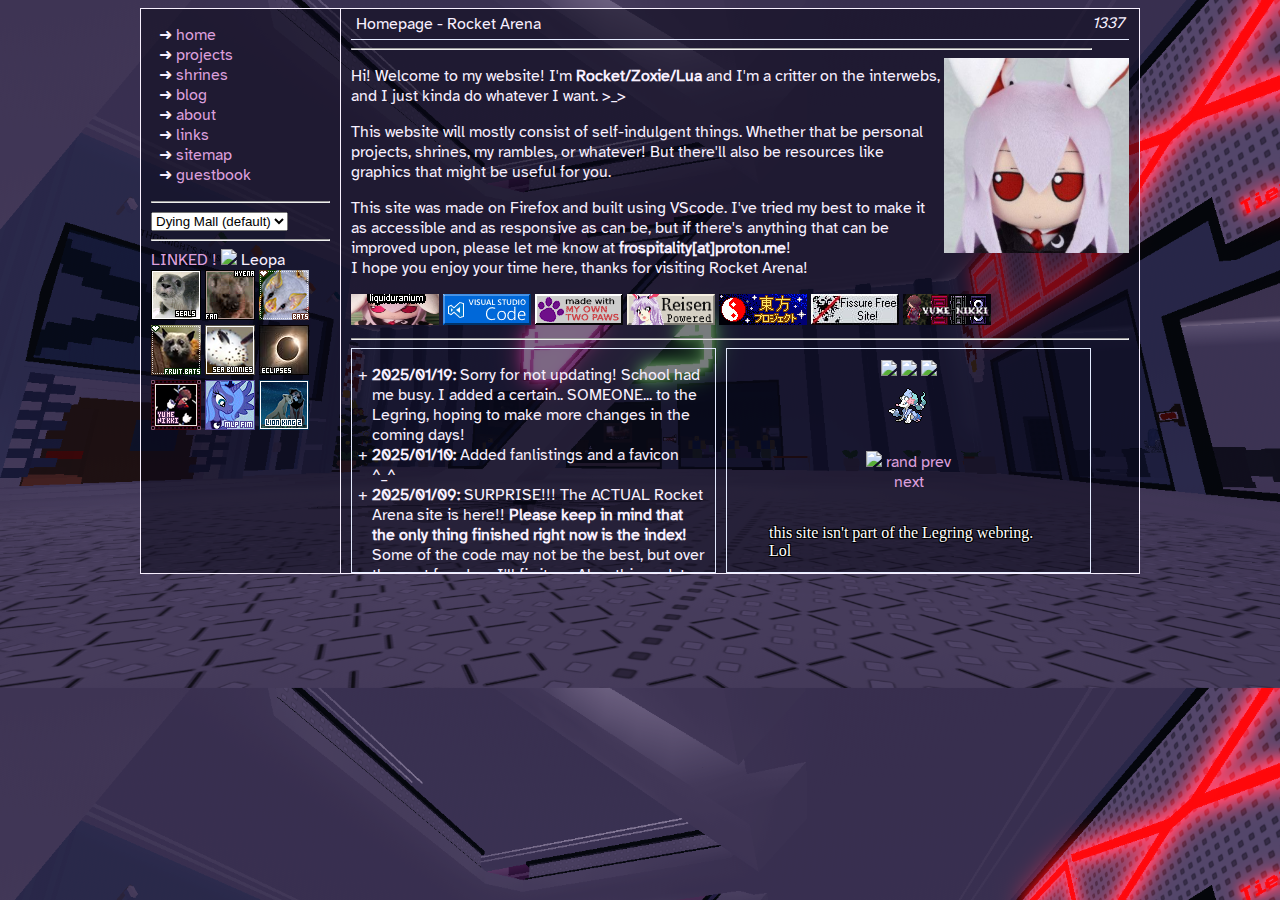
==== index.html @ 942c2444 "Update the log" ====
<!-- 
  _._     _,-'""`-._
(,-.`._,'(       |\`-/|
    `-.-' \ )-`( , o o)
          `-    \`_`"'-
    hi! welcome to my source code. you're free to do whatever here, even if it's just observing ^u^
    do you see anything buggy? is my code unstable? is there anything I could improve upon? then contact me! feedback is important ^_^
    thank you!
-->
<!DOCTYPE html>
<html lang="en">
<head>
    <title>home ┆ Rocket Arena</title>
    <meta charset="UTF-8">
    <meta name="viewport" content="width=device-width, initial-scale=1.0">
    <meta name="robots" content="noindex, nofollow">
    <link rel="shortcut icon" href="img/favicon.gif" type="image/gif">
    <link rel="stylesheet" type="text/css" href="style.css">
    <link rel="stylesheet" type="text/css" href="themes/main.css">
    <link rel="alternate stylesheet" type="text/css" media="screen" title="frozen-edge" href="themes/frozen.css">
    <link rel="alternate stylesheet" type="text/css" media="screen" title="autumnal-resolute" href="themes/autumnal.css">
    <link rel="stylesheet" href="https://demgoze.nekoweb.org/kawaii/usagiring/usagimimi.css"/>
    <link rel="stylesheet"
    href="https://axefiend.neocities.org/plushring/webring.css">
    <link rel="stylesheet" href="https://electric-tenshi.nekoweb.org/yumering/yumering.css">
    <link rel="stylesheet" href="https://liquiduranium.github.io/webring/onionring.css">
    <style>
        nav ul {
            list-style: none;
            padding-left: 25px;
        }
        nav ul li {
            list-style-type: "➜ ";
        }
        nav ul li a {
            transition: 0.2s;
            margin-left: 0;
            text-decoration: none;
        }
        nav ul li a:hover {
            padding-left: 15px;
        }
        .wrapper:first-of-type {
            max-width: 1000px;
        }
        #updates ul {
            padding-left: 10px; 
            list-style: none;
        }
        #updates ul li {
            list-style-type: '+ '
        }
        @media screen and (max-width:800px) {
        #reisen {
            display: block;
            margin-left: auto;
            margin-right: auto;
            float: none !important;
        }
        #abtflex {
            flex-direction: column;
    }
    }
    </style>
    <script src="styleswitch.js" type="text/javascript">
    /***********************************************
    * Style Sheet Switcher v1.1- © Dynamic Drive DHTML code library (www.dynamicdrive.com)
    * This notice MUST stay intact for legal use
    * Visit Dynamic Drive at http://www.dynamicdrive.com/ for this script and 100s more
    ***********************************************/
    </script>
</head>
<body> 
    <div class="wrapper">
        <div class="box">
            <nav>
                <ul>
                    <li><a href="home">home</a></li>
                    <li><a href="projects.html">projects</a></li>
                    <li><a href="shrines.html">shrines</a></li>
                    <li><a href="blog.html">blog</a></li>
                    <li><a href="about.html">about</a></li>
                    <li><a href="links.html">links</a></li>
                    <li><a href="sitemap.html">sitemap</a></li>
                    <li><a href="https://zoxie.atabook.org/">guestbook</a></li>
                </ul>
            </nav>
            <hr>
            <form id="switchform">
                <select name="switchcontrol" size="1" onChange="chooseStyle(this.options[this.selectedIndex].value, 60)">
                    <option value="none" selected="selected">Dying Mall (default)</option>
                    <option value="frozen-edge">Frozen Edge</option>
                    <option value="autumnal-resolute">Autumnal Resolute</option>
                </select>
            </form>
            <hr>
            <a href="https://macaque.neocities.org/trickyfox/">LINKED !</a> <img src="https://i.imgur.com/Y9qYZyq.png"> Leopa
            <a href="https://gryffindors.com/lindy/seals/"><img src="img/fanlistings/seal.png" alt="A seal"></a>
            <a href="https://heartofsnow.net/hyena/"><img src="img/fanlistings/hyena.gif" alt="Hyena with the text Hyena Fan"></a>
            <a href="https://fan.wings.nu/bats/"><img src="img/fanlistings/bats.png" alt="A bat"></a>
            <a href="https://fan.wings.nu/fruitbats/index.php"><img src="img/fanlistings/fruitbat.png" alt="A fruit bat"></a>
            <a href="https://fan.wings.nu/seabunnies/index.php"><img src="img/fanlistings/seabun.png" alt="A sea bunny"></a>
            <a href="https://precious-memory.net/nature/eclipses/"><img src="img/fanlistings/eclipse.jpg" alt="An eclipse"></a>
            <a href="https://zanarkand.neocities.org/stardust/yume/fl"><img src="img/fanlistings/yn.png" alt="Madotsuki from Yume Nikki with flowers"></a>
            <a href="https://fanimated.net/mylittlepony/index.php"><img src="img/fanlistings/luna.gif" alt="Princess Luna from My little pony friendship is magic"></a>
            <a href="https://fanimated.net/pride/"><img src="img/fanlistings/tlk2.png" alt="Kiara and Kovu from The Lion King 2"></a>
        </div>
        <div class="box">
            <div class="title">Homepage - Rocket Arena <p style="float: right; margin-top: -1px; font-style: italic;" id="quote">There should be something here, but I think I ate it</p>
            </div>
            <hr style="color: transparent;">
            <img src="img/reisen.png" onclick="playAudio()" width="185" style="float: right;" id="reisen" alt="A fumo of Reisen Udongein Inaba from Touhou">
            <p>Hi! Welcome to my website! I'm <b>Rocket/Zoxie/Lua</b> and I'm a critter on the interwebs, and I just kinda do whatever I want. <span aria-label="hidden">>_></span><br> <p>This website will mostly consist of self-indulgent things. Whether that be personal projects, shrines, my rambles, or whatever! But there'll also be resources like graphics that might be useful for you.</p>
            <p>This site was made on Firefox and built using VScode. I've tried my best to make it as accessible and as responsive as can be, but if there's anything that can be improved upon, please let me know at <b>frospitality[at]proton.me</b>! <br> I hope you enjoy your time here, thanks for visiting Rocket Arena! </p>
            <img src="img/buttonmine.png" alt="A button with a reisen fumo in the background and the text liquiduranium">
            <a href="https://code.visualstudio.com/"><img src="img/buttonvs.gif" alt="A blue button that says Made with VScode"></a>
            <img src="img/buttonpaw.png" alt="A button that says made with my own two paws">
            <img src="img/buttonreisen.png" alt="A button with an image of Reisen Udongein Inaba that says Reisen powered" width="88" height="31">
            <img src="img/buttontouhou.gif" alt="A blue button with a red-white ying yang">
            <a href="https://www.roblox.com/games/5475056496/Dream-Game"><img src="img/buttonfissure.png" alt="A button that says Fissure free site"></a>
            <a href="https://store.steampowered.com/app/650700/Yume_Nikki/"><img src="img/buttonyn.gif" alt="A gif of Madotsuki spinning in a chair with the text Yume Nikki next to her with 3 doors in the background"></a>
            <iframe src="https://incr.easrng.net/badge?key=zoxierocketlualuminousity" style="background: url(//incr.easrng.net/bg.gif)" title="increment badge" width="88" height="31" frameborder="0"></iframe>
            <hr>
            <div class="wrapper" style="gap: 10px;" id="abtflex">
                <div style="border: 1.5px solid var(--snow); max-width: 365px; height: 225px; box-sizing: border-box; padding: 0 10px 0 10px; overflow: scroll;" id="updates">
                    <ul>
                        <li><b>2025/01/19:</b> Sorry for not updating! School had me busy. I added a certain.. SOMEONE... to the Legring, hoping to make more changes in the coming days!</li>
                        <li><b>2025/01/10:</b> Added fanlistings and a favicon ^_^</li>
                        <li><b>2025/01/09:</b> SURPRISE!!! The ACTUAL Rocket Arena site is here!! <b>Please keep in mind that the only thing finished right now is the index!</b> Some of the code may not be the best, but over the next few days I'll fix it up. Also, this update box is here now. I was getting real tired of that mess I threw together in a few hours, so here's this! Hope you enjoy OuO</li>
                    </ul>
                </div>
                <div style="border: 1.5px solid var(--snow); max-width: 365px; height: 225px; box-sizing: border-box; padding: 8px 10px 0 10px; overflow: scroll;" id="webrings">
                    <center>
                    <table><tr><td><a href="https://lopster.neocities.org/roring/lolzers/prev.html?id=78"> <img src="https://lopster.neocities.org/roring/fotos/arr.png" height="30"></a></td><td><a href="https://lopster.neocities.org/roring/roring.html"><img src="https://lopster.neocities.org/roring/fotos/roring%20chan.png" width="150"></a></td><td><a href="https://lopster.neocities.org/roring/lolzers/next.html?id=78"><img src="https://lopster.neocities.org/roring/fotos/gimme.png" height="30"></a></td></tr></table>
                    <div id='touhou-ring'>
                    <script type="text/javascript" src="https://glassplanet.neocities.org/webring/touhou/onionring-variables.js"></script>
                    <script type="text/javascript" src="https://glassplanet.neocities.org/webring/touhou/widget/widget-sdm2.js"></script>
                    </div>
                    <a href="https://pkmn.caelestis.nu" rel="noopener noreferrer" style="border: 0px none; background: transparent;" title="I Choose You! :: Primarina"><img src="img/primarina.png" style="margin: auto -15px;"></a>
                    <script src="https://astroring.auroradynia.com/ring.js" class="imgcenter"></script>           
                    <div id="usagi-mimi">
                    <script type="text/javascript" src="https://demgoze.nekoweb.org/kawaii/usagiring/usagi-variables.js"></script>
                    <script type="text/javascript" src="https://demgoze.nekoweb.org/kawaii/usagiring/usagi-widget.js"></script>
                    </div>
                    <div id='plush-ring'>
                    <script type="text/javascript"
                    src="https://axefiend.neocities.org/plushring/webring-variables.js"></script>
                    <script type="text/javascript"
                    src="https://axefiend.neocities.org/plushring/webring-widget.js"></script>
                    </div>
                    <br>
                    <div id="yumering">
                    <script src="https://electric-tenshi.nekoweb.org/yumering/yumering-variables.js"></script>
                    <script src="https://electric-tenshi.nekoweb.org/yumering/yumering-widget.js"></script>
                    </div>
                    <div style="width:104px">
                        <a href="https://peanits.lol/webrings/musicring/index.php"><img src="https://peanits.lol/webrings/musicring/assets/button.gif"></a>
                        <a href="https://peanits.lol/webrings/musicring/rand.php">rand</a>
                        <a href="https://peanits.lol/webrings/musicring/prev.php?slug=zoxie">prev</a>
                        <a href="https://peanits.lol/webrings/musicring/next.php?slug=zoxie">next</a>
                    </div>                        
                    <div id='legringid'>
                    <script type="text/javascript" src="https://liquiduranium.github.io/webring/onionring-variables.js"></script>
                    <script type="text/javascript" src="https://liquiduranium.github.io/webring/onionring-widget.js"></script>
                    </div>
                    </center>
                </div>
            </div>
        </div>
    </div>
    <script src="quotes.js"></script>
    <script>
    // reisen reisen reisen reisen re
    const audioClipPaths = [
        "audio/uro1.mp3",
        "audio/uro2.mp3",
        "audio/uro3.mp3"
    ]; 
	 
    function playAudio() {
       let index = Math.floor(Math.random() * 3);
       let audioClip = audioClipPaths[index]
      
       new Audio(audioClip).play();
     }
    </script>
</body>
</html>
---- style.css ----
* {
    cursor: url(img/cursor.png), default;
}
:root {
    --sea: rgb(10, 8, 24);
    --snow: rgb(228, 235, 255);
}
::selection {
    background: var(--snow);
    color: var(--sea);
}
@font-face {
    font-family: "Atkinson-Hyperlegible";
    src: url("fonts/Atkinson.ttf");
}
html {
    scrollbar-color: var(--snow) transparent;
    scrollbar-width: auto;
}
body {
    font-family: "Atkinson-Hyperlegible";
}
hr {
    color: 1.5px solid var(--snow);
}
a {
    text-decoration: none;
}
a:hover {
    cursor: url(img/hover2.png), pointer;
}
.wrapper {
    display: flex;
    margin: auto;
    height: auto;
}
.box {
    box-sizing: border-box;
    padding: 0 10px 0 10px;
}
.box:first-of-type {
    width: 20%; 
    border-right: none;
}
.box:last-of-type {
    width: 80%;
}
.title:first-of-type {
    border-bottom: 1.5px solid var(--snow);
    padding: 5px;
}
@media screen and (max-width:800px) {
    .box:first-of-type {
        width: 30%;
    }
    .box:last-of-type {
        width: 70%;
    }
}
---- themes/main.css ----
:root {
    --main: plum;
    --light: rgb(248, 240, 255);
}
::selection {
    background: var(--light);
    color: var(--sea);
}
body {
    background: url(../img/mall.png);
    background-size: cover;
    color: var(--light);
}
a {
    color: var(--main);
}
a:hover:not(nav ul li a) {
    background: var(--main);
    color: var(--sea);
}
a:active {
    color: rgb(150, 239, 150);
}
.box {
    background: rgba(10, 8, 24, 0.534);
    border: 1.5px solid var(--light);
}
---- themes/frozen.css ----
:root {
    --main: #519ad1;
    --light: rgb(228, 235, 255);
}
body {
    background: url(../img/Frozen.png);
    background-size: cover;
}
.box {
    background: rgba(8, 13, 24, 0.534);
}
a {
    color: var(--main);
}
a:hover:not(nav ul li a) {
    background: var(--main);
    color: var(--sea);
}
---- themes/autumnal.css ----
:root {
    --main: #dd533b;
    --light: rgb(226, 220, 254);
}
body {
    background: url(../img/Autumnal.png);
    background-size: cover;
    color: var(--light);
}
.box {
    background: rgba(17, 8, 24, 0.534);
}
a {
    color: var(--main);
}
a:hover:not(nav ul li a) {
    background: var(--main);
    color: var(--sea);
}
a:active {
    color: var(--main);
}
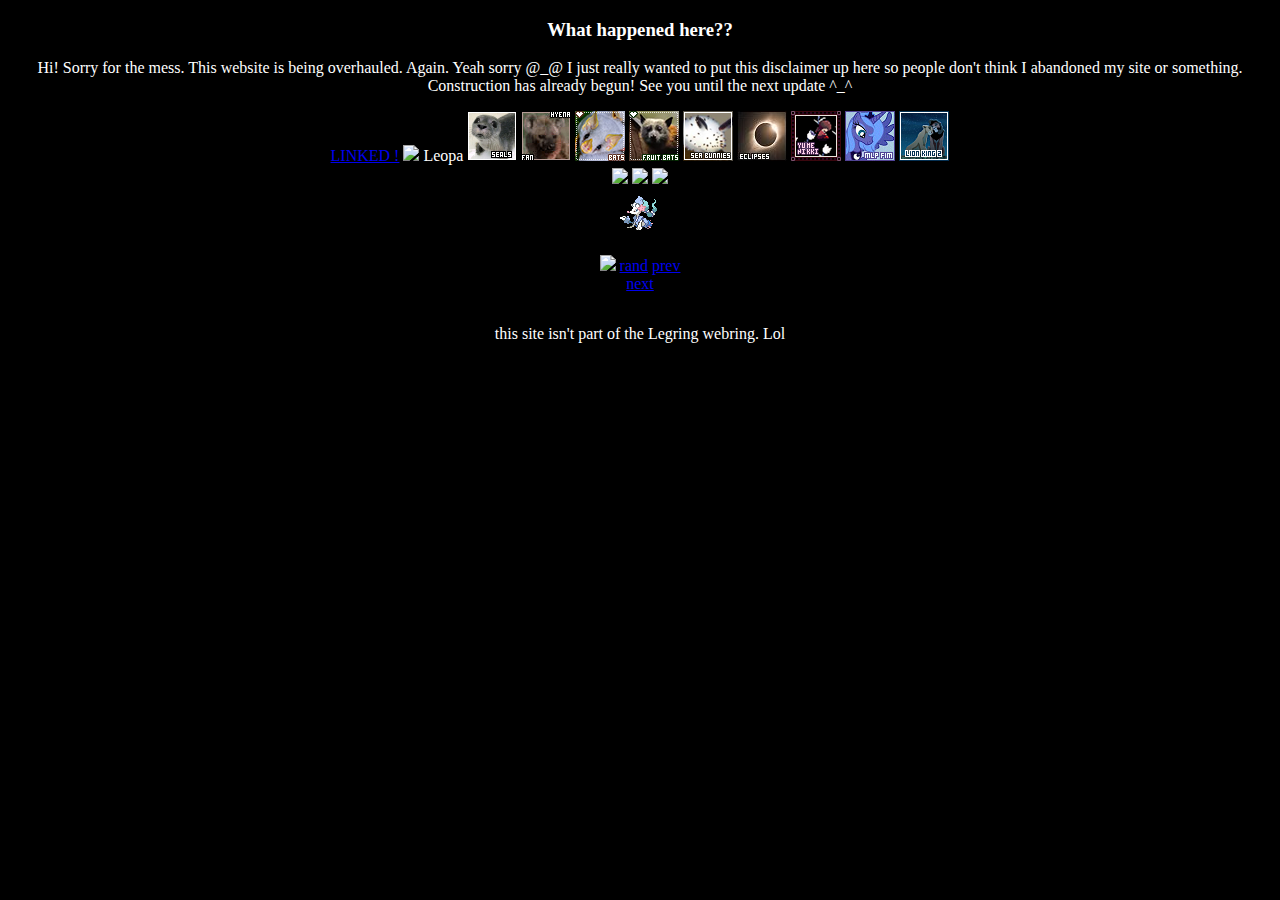
==== commit 6452e38d: "Add disclaimer to index" ====
--- a/index.html
+++ b/index.html
@@ -1,100 +1,27 @@
-<!-- 
-  _._     _,-'""`-._
-(,-.`._,'(       |\`-/|
-    `-.-' \ )-`( , o o)
-          `-    \`_`"'-
-    hi! welcome to my source code. you're free to do whatever here, even if it's just observing ^u^
-    do you see anything buggy? is my code unstable? is there anything I could improve upon? then contact me! feedback is important ^_^
-    thank you!
--->
 <!DOCTYPE html>
 <html lang="en">
 <head>
-    <title>home ┆ Rocket Arena</title>
+    <title>CONSTRUCTIOOOOOOOOOOOON</title>
     <meta charset="UTF-8">
     <meta name="viewport" content="width=device-width, initial-scale=1.0">
     <meta name="robots" content="noindex, nofollow">
-    <link rel="shortcut icon" href="img/favicon.gif" type="image/gif">
-    <link rel="stylesheet" type="text/css" href="style.css">
-    <link rel="stylesheet" type="text/css" href="themes/main.css">
-    <link rel="alternate stylesheet" type="text/css" media="screen" title="frozen-edge" href="themes/frozen.css">
-    <link rel="alternate stylesheet" type="text/css" media="screen" title="autumnal-resolute" href="themes/autumnal.css">
     <link rel="stylesheet" href="https://demgoze.nekoweb.org/kawaii/usagiring/usagimimi.css"/>
     <link rel="stylesheet"
     href="https://axefiend.neocities.org/plushring/webring.css">
     <link rel="stylesheet" href="https://electric-tenshi.nekoweb.org/yumering/yumering.css">
     <link rel="stylesheet" href="https://liquiduranium.github.io/webring/onionring.css">
-    <style>
-        nav ul {
-            list-style: none;
-            padding-left: 25px;
-        }
-        nav ul li {
-            list-style-type: "➜ ";
-        }
-        nav ul li a {
-            transition: 0.2s;
-            margin-left: 0;
-            text-decoration: none;
-        }
-        nav ul li a:hover {
-            padding-left: 15px;
-        }
-        .wrapper:first-of-type {
-            max-width: 1000px;
-        }
-        #updates ul {
-            padding-left: 10px; 
-            list-style: none;
-        }
-        #updates ul li {
-            list-style-type: '+ '
-        }
-        @media screen and (max-width:800px) {
-        #reisen {
-            display: block;
-            margin-left: auto;
-            margin-right: auto;
-            float: none !important;
-        }
-        #abtflex {
-            flex-direction: column;
-    }
-    }
-    </style>
-    <script src="styleswitch.js" type="text/javascript">
-    /***********************************************
-    * Style Sheet Switcher v1.1- © Dynamic Drive DHTML code library (www.dynamicdrive.com)
-    * This notice MUST stay intact for legal use
-    * Visit Dynamic Drive at http://www.dynamicdrive.com/ for this script and 100s more
-    ***********************************************/
-    </script>
+	<style>
+		body {
+			background: black;
+			color: white;
+			text-align: center;
+		}
+	</style>
 </head>
-<body> 
-    <div class="wrapper">
-        <div class="box">
-            <nav>
-                <ul>
-                    <li><a href="home">home</a></li>
-                    <li><a href="projects.html">projects</a></li>
-                    <li><a href="shrines.html">shrines</a></li>
-                    <li><a href="blog.html">blog</a></li>
-                    <li><a href="about.html">about</a></li>
-                    <li><a href="links.html">links</a></li>
-                    <li><a href="sitemap.html">sitemap</a></li>
-                    <li><a href="https://zoxie.atabook.org/">guestbook</a></li>
-                </ul>
-            </nav>
-            <hr>
-            <form id="switchform">
-                <select name="switchcontrol" size="1" onChange="chooseStyle(this.options[this.selectedIndex].value, 60)">
-                    <option value="none" selected="selected">Dying Mall (default)</option>
-                    <option value="frozen-edge">Frozen Edge</option>
-                    <option value="autumnal-resolute">Autumnal Resolute</option>
-                </select>
-            </form>
-            <hr>
-            <a href="https://macaque.neocities.org/trickyfox/">LINKED !</a> <img src="https://i.imgur.com/Y9qYZyq.png"> Leopa
+<body>
+	<h3>What happened here??</h3>
+	<p>Hi! Sorry for the mess. This website is being overhauled. Again. Yeah sorry @_@ I just really wanted to put this disclaimer up here so people don't think I abandoned my site or something. Construction has already begun! See you until the next update ^_^</p>
+	<a href="https://macaque.neocities.org/trickyfox/">LINKED !</a> <img src="https://i.imgur.com/Y9qYZyq.png"> Leopa
             <a href="https://gryffindors.com/lindy/seals/"><img src="img/fanlistings/seal.png" alt="A seal"></a>
             <a href="https://heartofsnow.net/hyena/"><img src="img/fanlistings/hyena.gif" alt="Hyena with the text Hyena Fan"></a>
             <a href="https://fan.wings.nu/bats/"><img src="img/fanlistings/bats.png" alt="A bat"></a>
@@ -105,32 +32,7 @@
             <a href="https://fanimated.net/mylittlepony/index.php"><img src="img/fanlistings/luna.gif" alt="Princess Luna from My little pony friendship is magic"></a>
             <a href="https://fanimated.net/pride/"><img src="img/fanlistings/tlk2.png" alt="Kiara and Kovu from The Lion King 2"></a>
         </div>
-        <div class="box">
-            <div class="title">Homepage - Rocket Arena <p style="float: right; margin-top: -1px; font-style: italic;" id="quote">There should be something here, but I think I ate it</p>
-            </div>
-            <hr style="color: transparent;">
-            <img src="img/reisen.png" onclick="playAudio()" width="185" style="float: right;" id="reisen" alt="A fumo of Reisen Udongein Inaba from Touhou">
-            <p>Hi! Welcome to my website! I'm <b>Rocket/Zoxie/Lua</b> and I'm a critter on the interwebs, and I just kinda do whatever I want. <span aria-label="hidden">>_></span><br> <p>This website will mostly consist of self-indulgent things. Whether that be personal projects, shrines, my rambles, or whatever! But there'll also be resources like graphics that might be useful for you.</p>
-            <p>This site was made on Firefox and built using VScode. I've tried my best to make it as accessible and as responsive as can be, but if there's anything that can be improved upon, please let me know at <b>frospitality[at]proton.me</b>! <br> I hope you enjoy your time here, thanks for visiting Rocket Arena! </p>
-            <img src="img/buttonmine.png" alt="A button with a reisen fumo in the background and the text liquiduranium">
-            <a href="https://code.visualstudio.com/"><img src="img/buttonvs.gif" alt="A blue button that says Made with VScode"></a>
-            <img src="img/buttonpaw.png" alt="A button that says made with my own two paws">
-            <img src="img/buttonreisen.png" alt="A button with an image of Reisen Udongein Inaba that says Reisen powered" width="88" height="31">
-            <img src="img/buttontouhou.gif" alt="A blue button with a red-white ying yang">
-            <a href="https://www.roblox.com/games/5475056496/Dream-Game"><img src="img/buttonfissure.png" alt="A button that says Fissure free site"></a>
-            <a href="https://store.steampowered.com/app/650700/Yume_Nikki/"><img src="img/buttonyn.gif" alt="A gif of Madotsuki spinning in a chair with the text Yume Nikki next to her with 3 doors in the background"></a>
-            <iframe src="https://incr.easrng.net/badge?key=zoxierocketlualuminousity" style="background: url(//incr.easrng.net/bg.gif)" title="increment badge" width="88" height="31" frameborder="0"></iframe>
-            <hr>
-            <div class="wrapper" style="gap: 10px;" id="abtflex">
-                <div style="border: 1.5px solid var(--snow); max-width: 365px; height: 225px; box-sizing: border-box; padding: 0 10px 0 10px; overflow: scroll;" id="updates">
-                    <ul>
-                        <li><b>2025/01/19:</b> Sorry for not updating! School had me busy. I added a certain.. SOMEONE... to the Legring, hoping to make more changes in the coming days!</li>
-                        <li><b>2025/01/10:</b> Added fanlistings and a favicon ^_^</li>
-                        <li><b>2025/01/09:</b> SURPRISE!!! The ACTUAL Rocket Arena site is here!! <b>Please keep in mind that the only thing finished right now is the index!</b> Some of the code may not be the best, but over the next few days I'll fix it up. Also, this update box is here now. I was getting real tired of that mess I threw together in a few hours, so here's this! Hope you enjoy OuO</li>
-                    </ul>
-                </div>
-                <div style="border: 1.5px solid var(--snow); max-width: 365px; height: 225px; box-sizing: border-box; padding: 8px 10px 0 10px; overflow: scroll;" id="webrings">
-                    <center>
+    <center>
                     <table><tr><td><a href="https://lopster.neocities.org/roring/lolzers/prev.html?id=78"> <img src="https://lopster.neocities.org/roring/fotos/arr.png" height="30"></a></td><td><a href="https://lopster.neocities.org/roring/roring.html"><img src="https://lopster.neocities.org/roring/fotos/roring%20chan.png" width="150"></a></td><td><a href="https://lopster.neocities.org/roring/lolzers/next.html?id=78"><img src="https://lopster.neocities.org/roring/fotos/gimme.png" height="30"></a></td></tr></table>
                     <div id='touhou-ring'>
                     <script type="text/javascript" src="https://glassplanet.neocities.org/webring/touhou/onionring-variables.js"></script>
@@ -163,26 +65,6 @@
                     <script type="text/javascript" src="https://liquiduranium.github.io/webring/onionring-variables.js"></script>
                     <script type="text/javascript" src="https://liquiduranium.github.io/webring/onionring-widget.js"></script>
                     </div>
-                    </center>
-                </div>
-            </div>
-        </div>
-    </div>
-    <script src="quotes.js"></script>
-    <script>
-    // reisen reisen reisen reisen re
-    const audioClipPaths = [
-        "audio/uro1.mp3",
-        "audio/uro2.mp3",
-        "audio/uro3.mp3"
-    ]; 
-	 
-    function playAudio() {
-       let index = Math.floor(Math.random() * 3);
-       let audioClip = audioClipPaths[index]
-      
-       new Audio(audioClip).play();
-     }
-    </script>
+        </center>
 </body>
-</html>+</html>
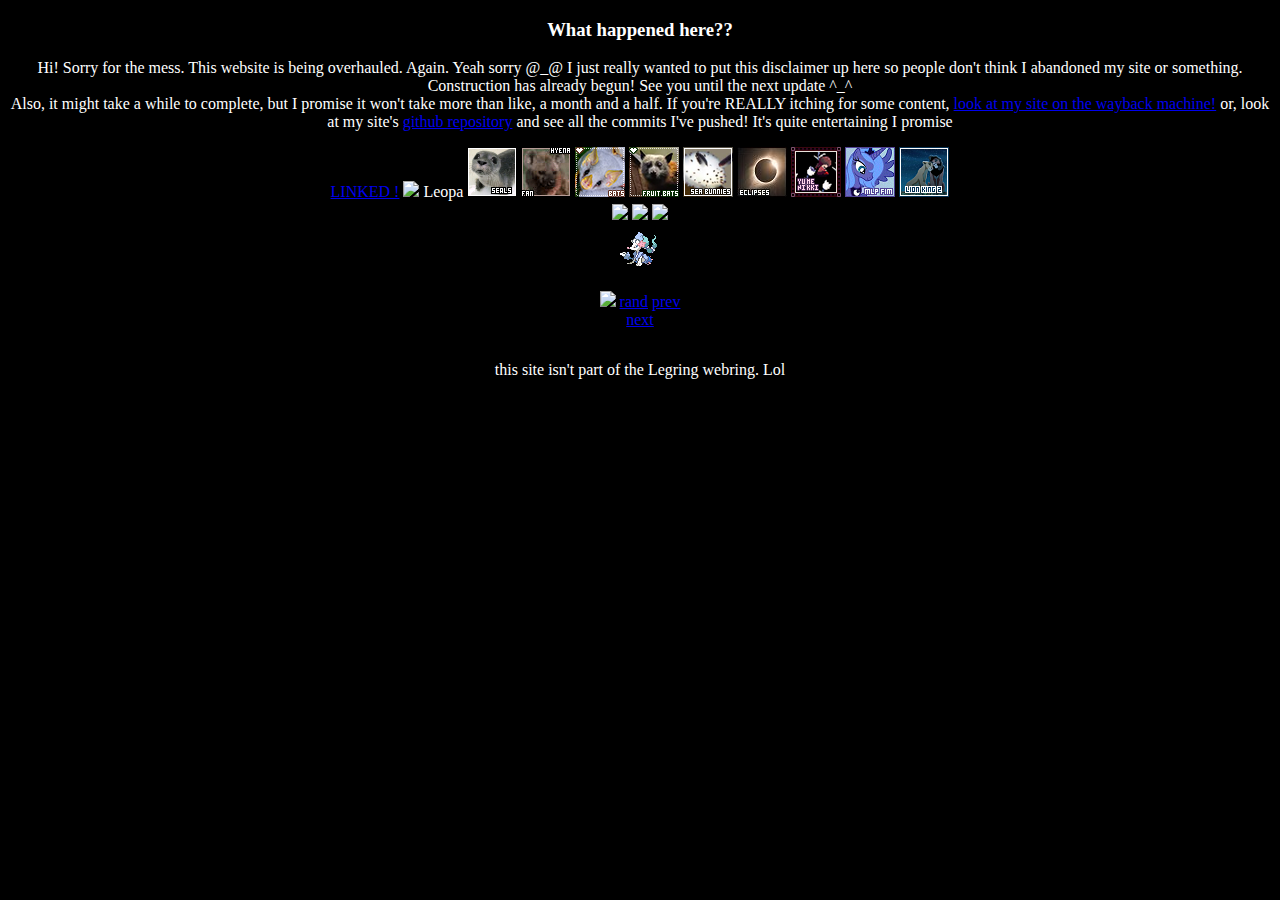
==== commit 85a3344e: "Update index.html" ====
--- a/index.html
+++ b/index.html
@@ -20,7 +20,7 @@
 </head>
 <body>
 	<h3>What happened here??</h3>
-	<p>Hi! Sorry for the mess. This website is being overhauled. Again. Yeah sorry @_@ I just really wanted to put this disclaimer up here so people don't think I abandoned my site or something. Construction has already begun! See you until the next update ^_^</p>
+	<p>Hi! Sorry for the mess. This website is being overhauled. Again. Yeah sorry @_@ I just really wanted to put this disclaimer up here so people don't think I abandoned my site or something. Construction has already begun! See you until the next update ^_^<br> Also, it might take a while to complete, but I promise it won't take more than like, a month and a half. If you're REALLY itching for some content, <a href="https://web.archive.org/web/20250000000000*/liquiduranium.github.io">look at my site on the wayback machine!</a> or, look at my site's <a href="https://github.com/liquiduranium/liquiduranium.github.io">github repository</a> and see all the commits I've pushed! It's quite entertaining I promise</p>
 	<a href="https://macaque.neocities.org/trickyfox/">LINKED !</a> <img src="https://i.imgur.com/Y9qYZyq.png"> Leopa
             <a href="https://gryffindors.com/lindy/seals/"><img src="img/fanlistings/seal.png" alt="A seal"></a>
             <a href="https://heartofsnow.net/hyena/"><img src="img/fanlistings/hyena.gif" alt="Hyena with the text Hyena Fan"></a>
@@ -31,7 +31,6 @@
             <a href="https://zanarkand.neocities.org/stardust/yume/fl"><img src="img/fanlistings/yn.png" alt="Madotsuki from Yume Nikki with flowers"></a>
             <a href="https://fanimated.net/mylittlepony/index.php"><img src="img/fanlistings/luna.gif" alt="Princess Luna from My little pony friendship is magic"></a>
             <a href="https://fanimated.net/pride/"><img src="img/fanlistings/tlk2.png" alt="Kiara and Kovu from The Lion King 2"></a>
-        </div>
     <center>
                     <table><tr><td><a href="https://lopster.neocities.org/roring/lolzers/prev.html?id=78"> <img src="https://lopster.neocities.org/roring/fotos/arr.png" height="30"></a></td><td><a href="https://lopster.neocities.org/roring/roring.html"><img src="https://lopster.neocities.org/roring/fotos/roring%20chan.png" width="150"></a></td><td><a href="https://lopster.neocities.org/roring/lolzers/next.html?id=78"><img src="https://lopster.neocities.org/roring/fotos/gimme.png" height="30"></a></td></tr></table>
                     <div id='touhou-ring'>
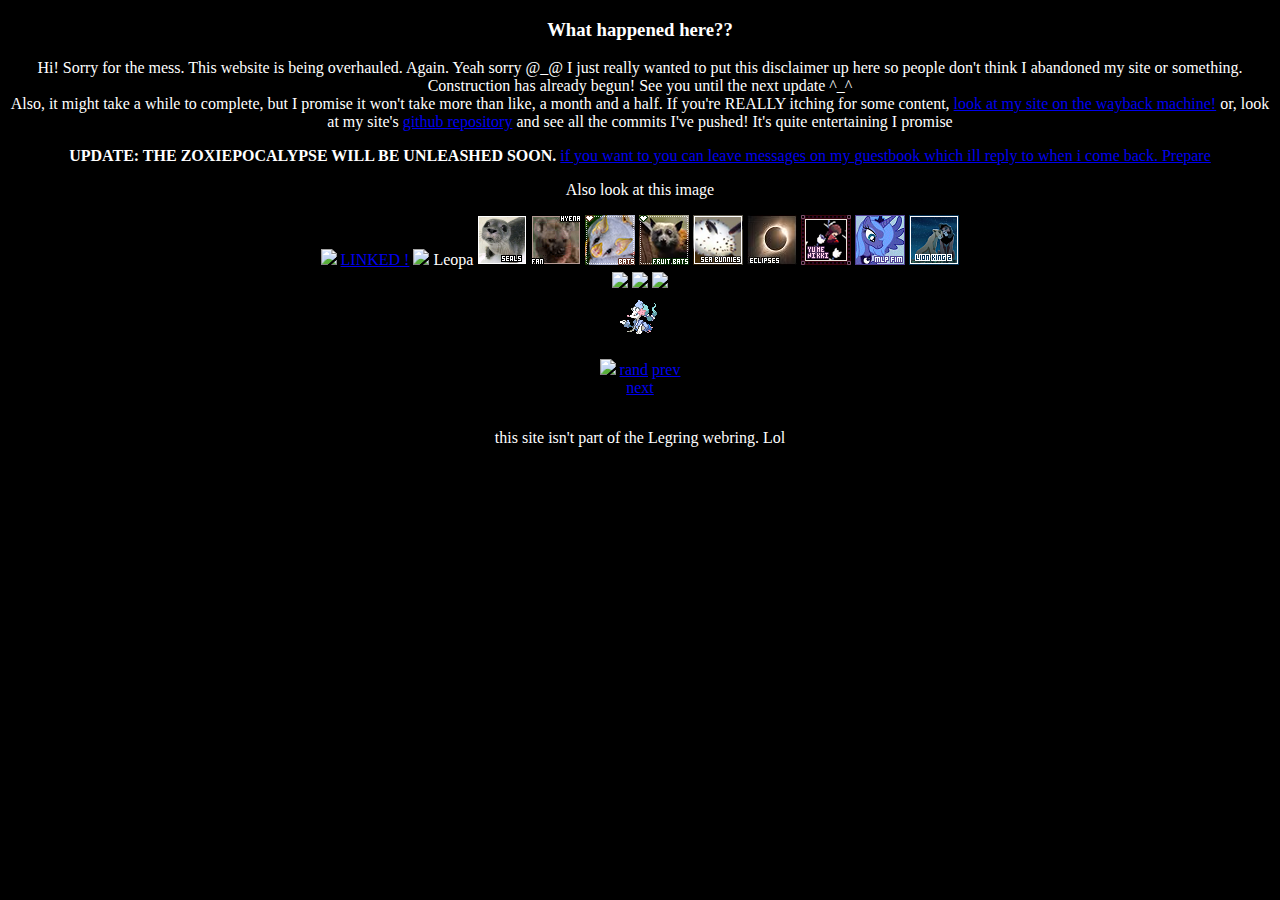
==== commit 5e5d89a6: "hi" ====
--- a/index.html
+++ b/index.html
@@ -21,6 +21,10 @@
 <body>
 	<h3>What happened here??</h3>
 	<p>Hi! Sorry for the mess. This website is being overhauled. Again. Yeah sorry @_@ I just really wanted to put this disclaimer up here so people don't think I abandoned my site or something. Construction has already begun! See you until the next update ^_^<br> Also, it might take a while to complete, but I promise it won't take more than like, a month and a half. If you're REALLY itching for some content, <a href="https://web.archive.org/web/20250000000000*/liquiduranium.github.io">look at my site on the wayback machine!</a> or, look at my site's <a href="https://github.com/liquiduranium/liquiduranium.github.io">github repository</a> and see all the commits I've pushed! It's quite entertaining I promise</p>
+	<b>UPDATE: THE ZOXIEPOCALYPSE WILL BE UNLEASHED SOON.</b>
+	<a href="https://zoxie.atabook.org/">if you want to you can leave messages on my guestbook which ill reply to when i come back. Prepare</a>
+	<p>Also look at this image</p>
+	<img src="https://i.postimg.cc/DzsZNY36/Sacabambaspis-png.png">
 	<a href="https://macaque.neocities.org/trickyfox/">LINKED !</a> <img src="https://i.imgur.com/Y9qYZyq.png"> Leopa
             <a href="https://gryffindors.com/lindy/seals/"><img src="img/fanlistings/seal.png" alt="A seal"></a>
             <a href="https://heartofsnow.net/hyena/"><img src="img/fanlistings/hyena.gif" alt="Hyena with the text Hyena Fan"></a>
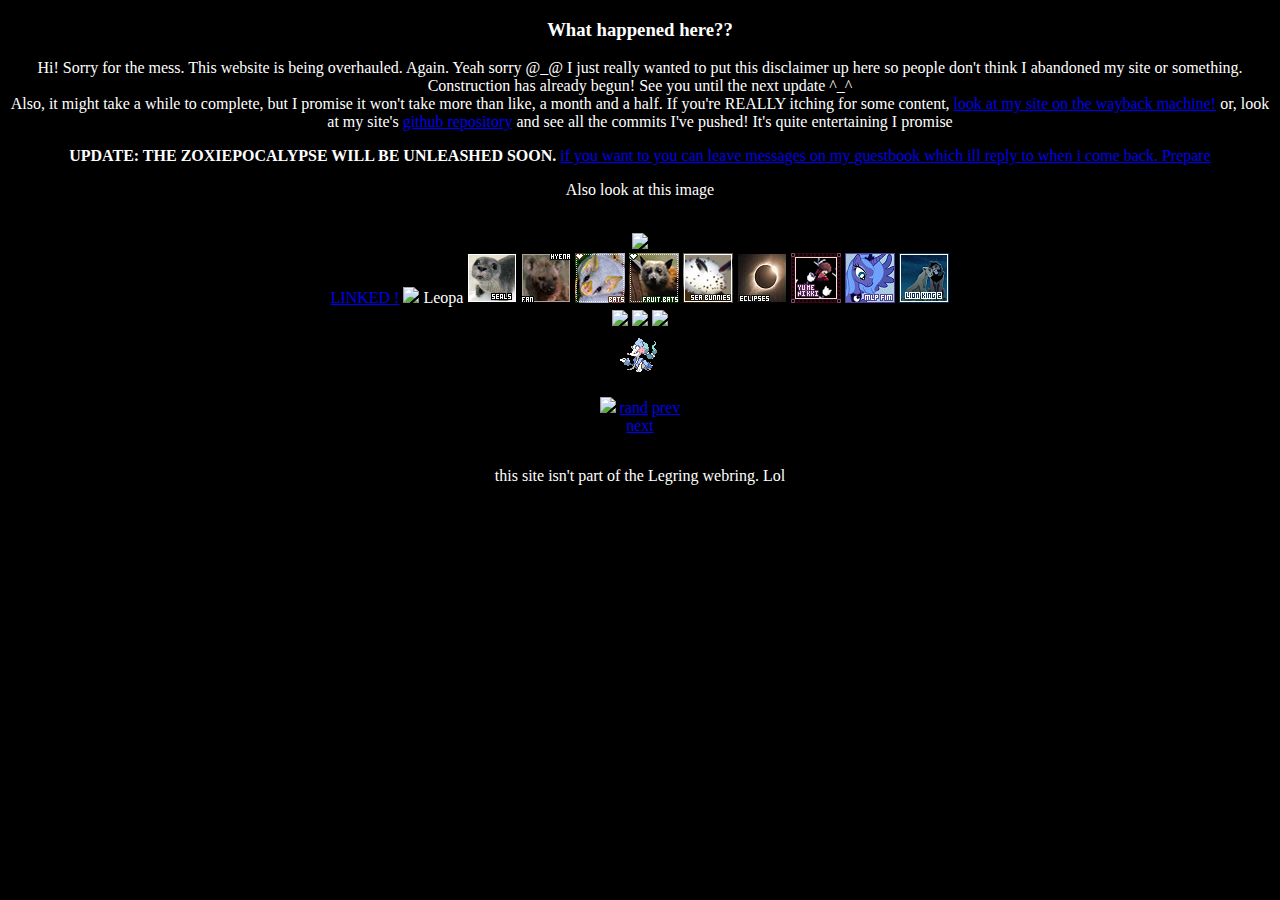
==== commit 1084ae19: "hi 2" ====
--- a/index.html
+++ b/index.html
@@ -24,7 +24,9 @@
 	<b>UPDATE: THE ZOXIEPOCALYPSE WILL BE UNLEASHED SOON.</b>
 	<a href="https://zoxie.atabook.org/">if you want to you can leave messages on my guestbook which ill reply to when i come back. Prepare</a>
 	<p>Also look at this image</p>
+	<br>
 	<img src="https://i.postimg.cc/DzsZNY36/Sacabambaspis-png.png">
+	<br>
 	<a href="https://macaque.neocities.org/trickyfox/">LINKED !</a> <img src="https://i.imgur.com/Y9qYZyq.png"> Leopa
             <a href="https://gryffindors.com/lindy/seals/"><img src="img/fanlistings/seal.png" alt="A seal"></a>
             <a href="https://heartofsnow.net/hyena/"><img src="img/fanlistings/hyena.gif" alt="Hyena with the text Hyena Fan"></a>
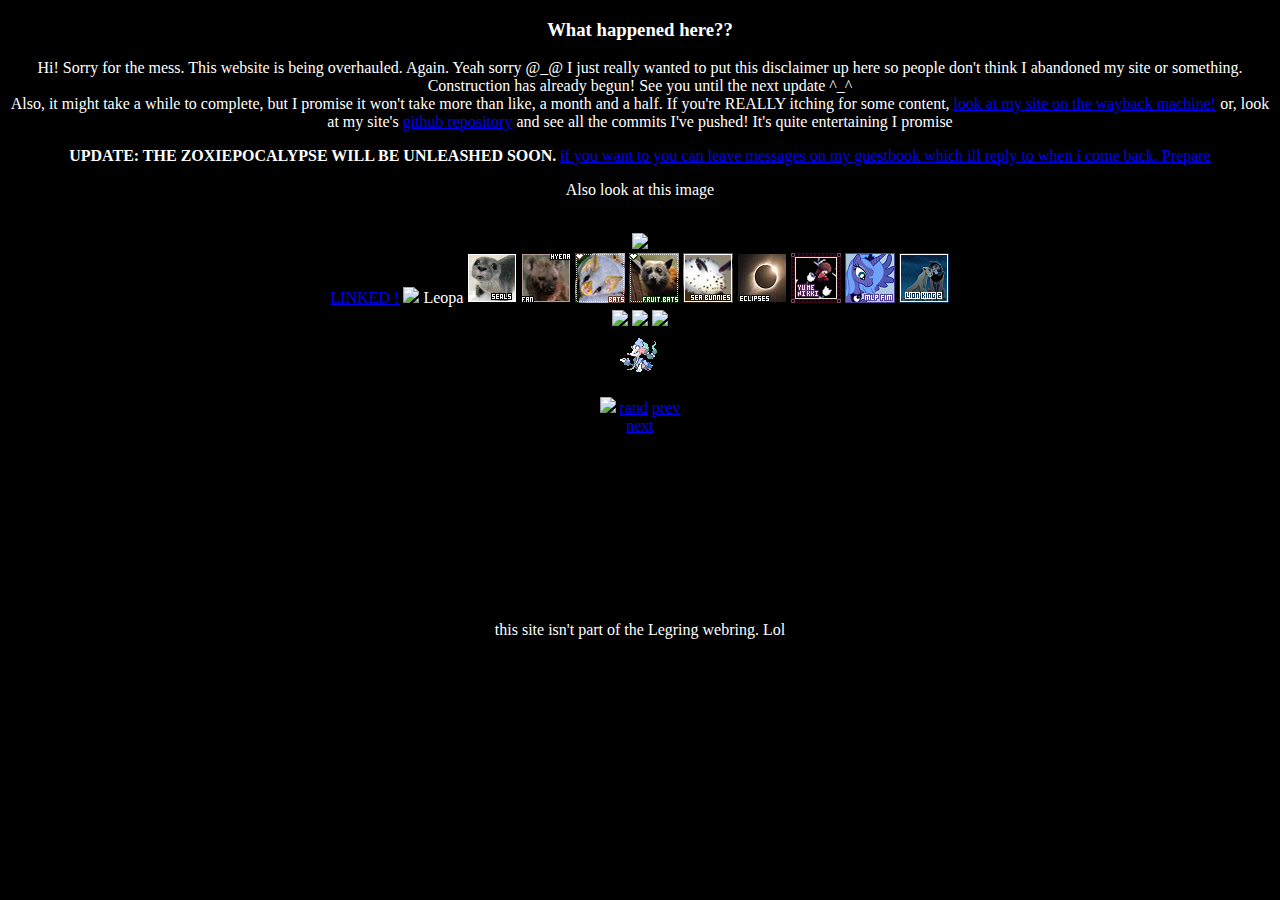
==== commit ac7fcd8e: "Joined silly.city!!" ====
--- a/index.html
+++ b/index.html
@@ -65,7 +65,8 @@
                         <a href="https://peanits.lol/webrings/musicring/rand.php">rand</a>
                         <a href="https://peanits.lol/webrings/musicring/prev.php?slug=zoxie">prev</a>
                         <a href="https://peanits.lol/webrings/musicring/next.php?slug=zoxie">next</a>
-                    </div>                        
+                    </div>
+	    		<iframe src="https://silly.city/embed.html?user=rocket" title="silly.city webring" frameborder="no"></iframe>
                     <div id='legringid'>
                     <script type="text/javascript" src="https://liquiduranium.github.io/webring/onionring-variables.js"></script>
                     <script type="text/javascript" src="https://liquiduranium.github.io/webring/onionring-widget.js"></script>
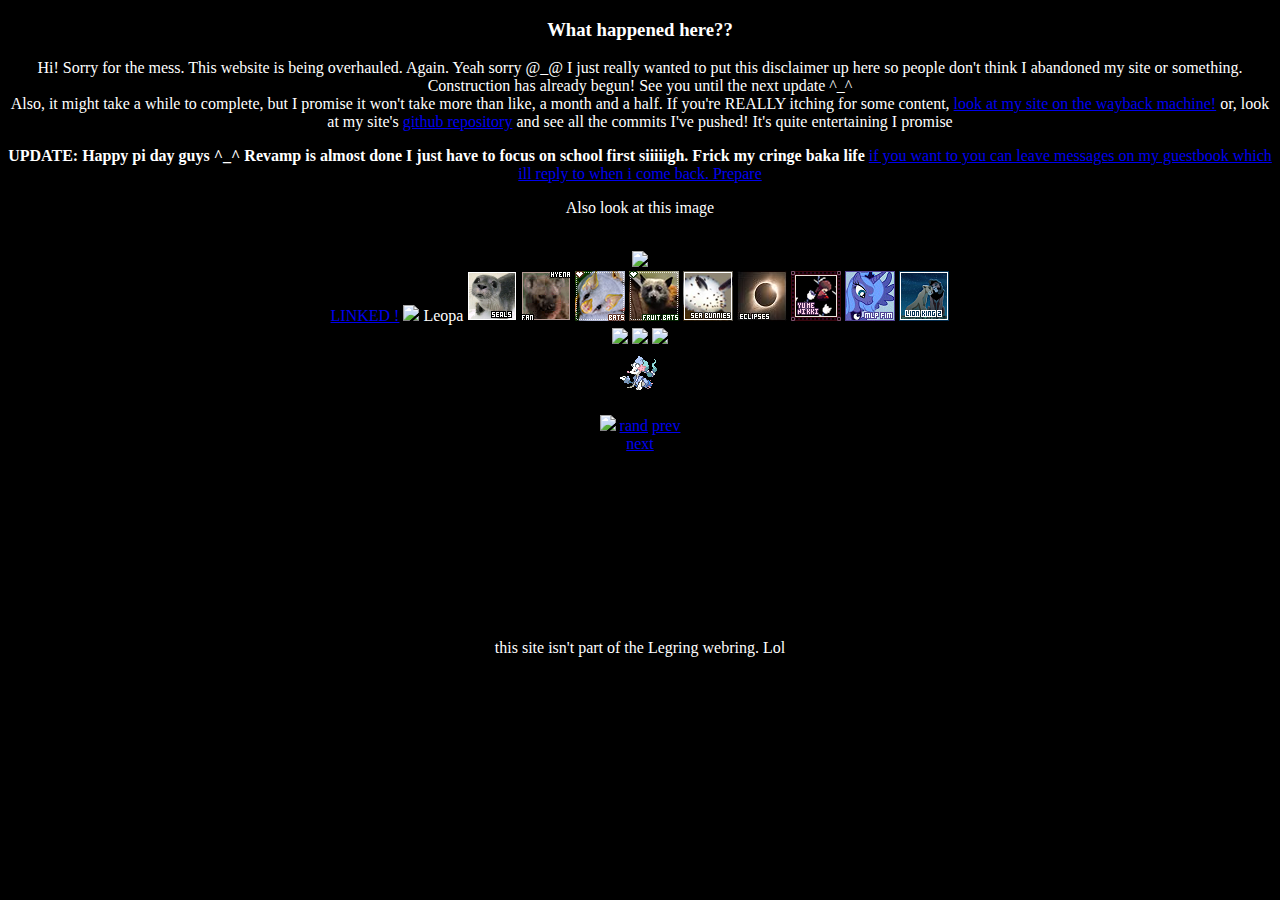
==== commit d1b4e3fa: "Pi day pi day" ====
--- a/index.html
+++ b/index.html
@@ -21,7 +21,7 @@
 <body>
 	<h3>What happened here??</h3>
 	<p>Hi! Sorry for the mess. This website is being overhauled. Again. Yeah sorry @_@ I just really wanted to put this disclaimer up here so people don't think I abandoned my site or something. Construction has already begun! See you until the next update ^_^<br> Also, it might take a while to complete, but I promise it won't take more than like, a month and a half. If you're REALLY itching for some content, <a href="https://web.archive.org/web/20250000000000*/liquiduranium.github.io">look at my site on the wayback machine!</a> or, look at my site's <a href="https://github.com/liquiduranium/liquiduranium.github.io">github repository</a> and see all the commits I've pushed! It's quite entertaining I promise</p>
-	<b>UPDATE: THE ZOXIEPOCALYPSE WILL BE UNLEASHED SOON.</b>
+	<b>UPDATE: Happy pi day guys ^_^ Revamp is almost done I just have to focus on school first siiiiigh. Frick my cringe baka life</b>
 	<a href="https://zoxie.atabook.org/">if you want to you can leave messages on my guestbook which ill reply to when i come back. Prepare</a>
 	<p>Also look at this image</p>
 	<br>
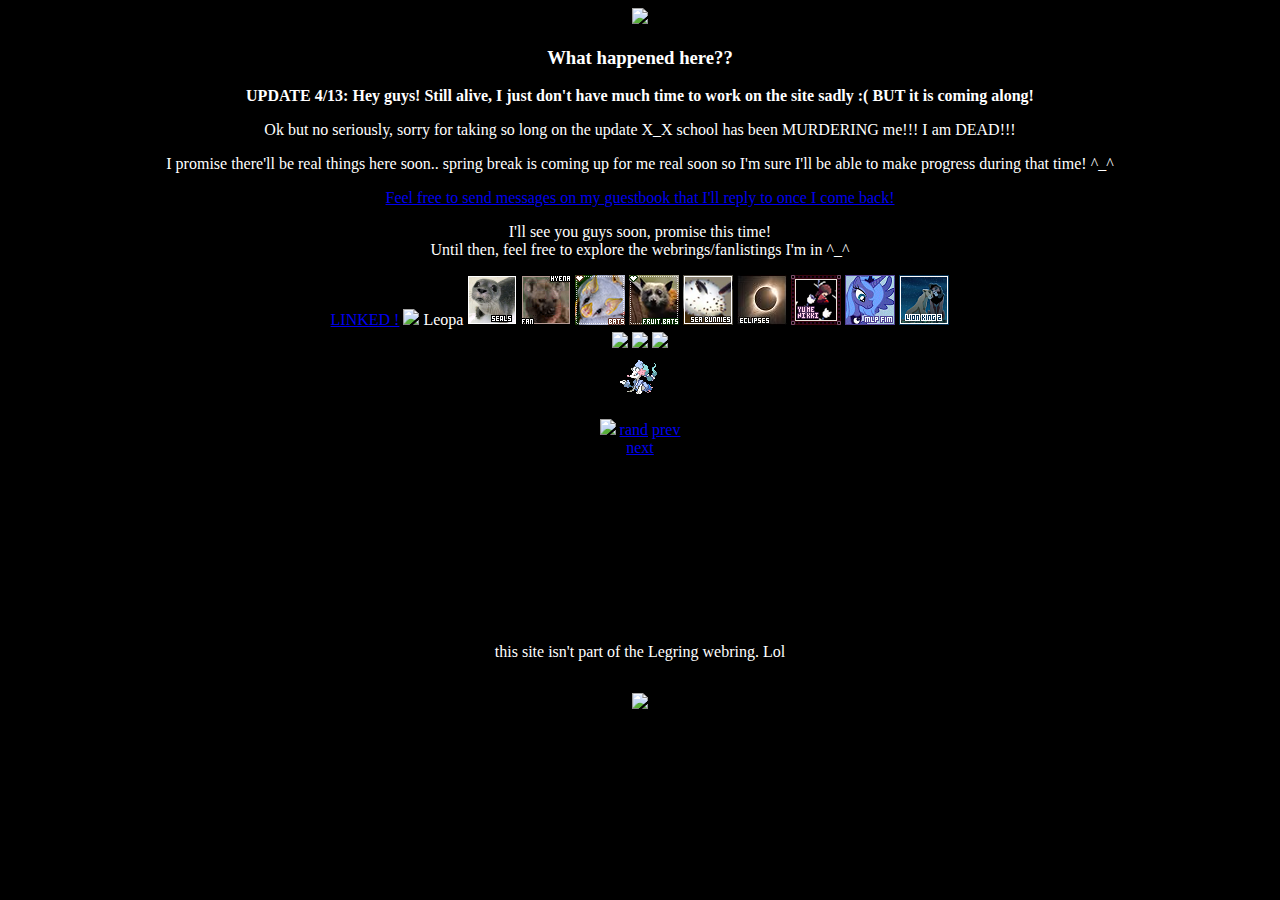
==== commit a67304e2: "Update index.html" ====
--- a/index.html
+++ b/index.html
@@ -19,14 +19,13 @@
 	</style>
 </head>
 <body>
+	<img src="https://i.postimg.cc/DzsZNY36/Sacabambaspis-png.png">
 	<h3>What happened here??</h3>
-	<p>Hi! Sorry for the mess. This website is being overhauled. Again. Yeah sorry @_@ I just really wanted to put this disclaimer up here so people don't think I abandoned my site or something. Construction has already begun! See you until the next update ^_^<br> Also, it might take a while to complete, but I promise it won't take more than like, a month and a half. If you're REALLY itching for some content, <a href="https://web.archive.org/web/20250000000000*/liquiduranium.github.io">look at my site on the wayback machine!</a> or, look at my site's <a href="https://github.com/liquiduranium/liquiduranium.github.io">github repository</a> and see all the commits I've pushed! It's quite entertaining I promise</p>
-	<b>UPDATE: Happy pi day guys ^_^ Revamp is almost done I just have to focus on school first siiiiigh. Frick my cringe baka life</b>
-	<a href="https://zoxie.atabook.org/">if you want to you can leave messages on my guestbook which ill reply to when i come back. Prepare</a>
-	<p>Also look at this image</p>
-	<br>
-	<img src="https://i.postimg.cc/DzsZNY36/Sacabambaspis-png.png">
-	<br>
+	<b>UPDATE 4/13: Hey guys! Still alive, I just don't have much time to work on the site sadly :( BUT it is coming along!</b>
+	<p>Ok but no seriously, sorry for taking so long on the update X_X school has been MURDERING me!!! I am DEAD!!!</p>
+	<p>I promise there'll be real things here soon.. spring break is coming up for me real soon so I'm sure I'll be able to make progress during that time! ^_^</p>
+	<a href="https://zoxie.atabook.org/">Feel free to send messages on my guestbook that I'll reply to once I come back!</a>
+	<p>I'll see you guys soon, promise this time! <br> Until then, feel free to explore the webrings/fanlistings I'm in ^_^</p>
 	<a href="https://macaque.neocities.org/trickyfox/">LINKED !</a> <img src="https://i.imgur.com/Y9qYZyq.png"> Leopa
             <a href="https://gryffindors.com/lindy/seals/"><img src="img/fanlistings/seal.png" alt="A seal"></a>
             <a href="https://heartofsnow.net/hyena/"><img src="img/fanlistings/hyena.gif" alt="Hyena with the text Hyena Fan"></a>
@@ -71,6 +70,7 @@
                     <script type="text/javascript" src="https://liquiduranium.github.io/webring/onionring-variables.js"></script>
                     <script type="text/javascript" src="https://liquiduranium.github.io/webring/onionring-widget.js"></script>
                     </div>
+	    <img src="https://i.postimg.cc/DzsZNY36/Sacabambaspis-png.png">
         </center>
 </body>
 </html>
